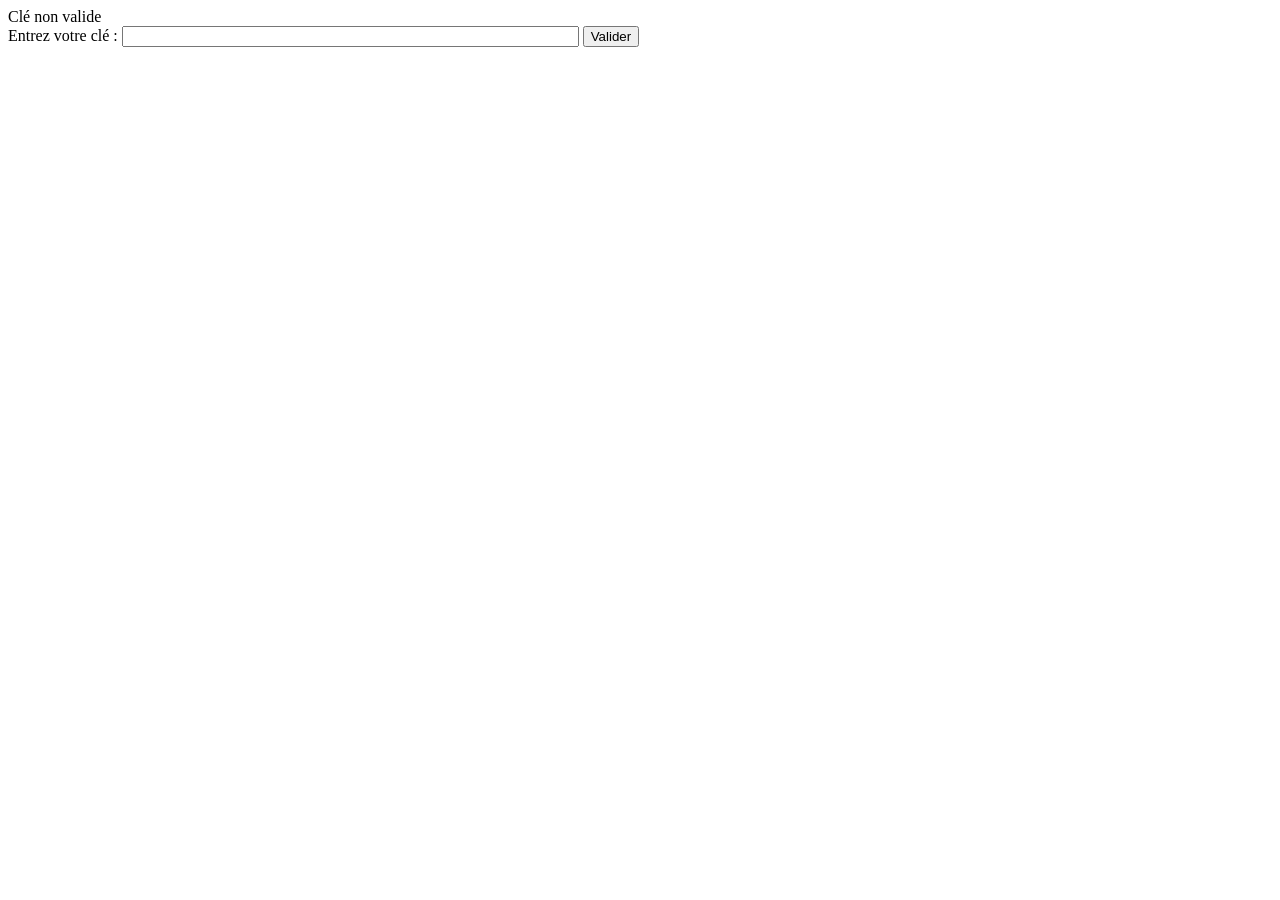
==== html/key.html @ 6328f87e "fix: the testkey now is working" ====
<!DOCTYPE html>
<html lang="fr">

<head>
    <meta charset="UTF-8">
    <meta name="viewport" content="width=device-width, initial-scale=1.0">
    <title>Anime Requester</title>
    <link rel="shortcut icon" href="img/favicon.png" type="image/x-icon">
    <link href="../css/style.css" rel="stylesheet">
    <script defer src="../script/key.js"></script>
</head>

<body id="body_cle">
    <section id="invalide">Clé non valide</section>
    <section>
        <label for="cle">Entrez votre clé : </label>
        <input type="text" id="cle" name="cle" required minlength="50" maxlength="50" size="55">
        <button id="valider">Valider</button>
        
    </section>
</body>

</html>
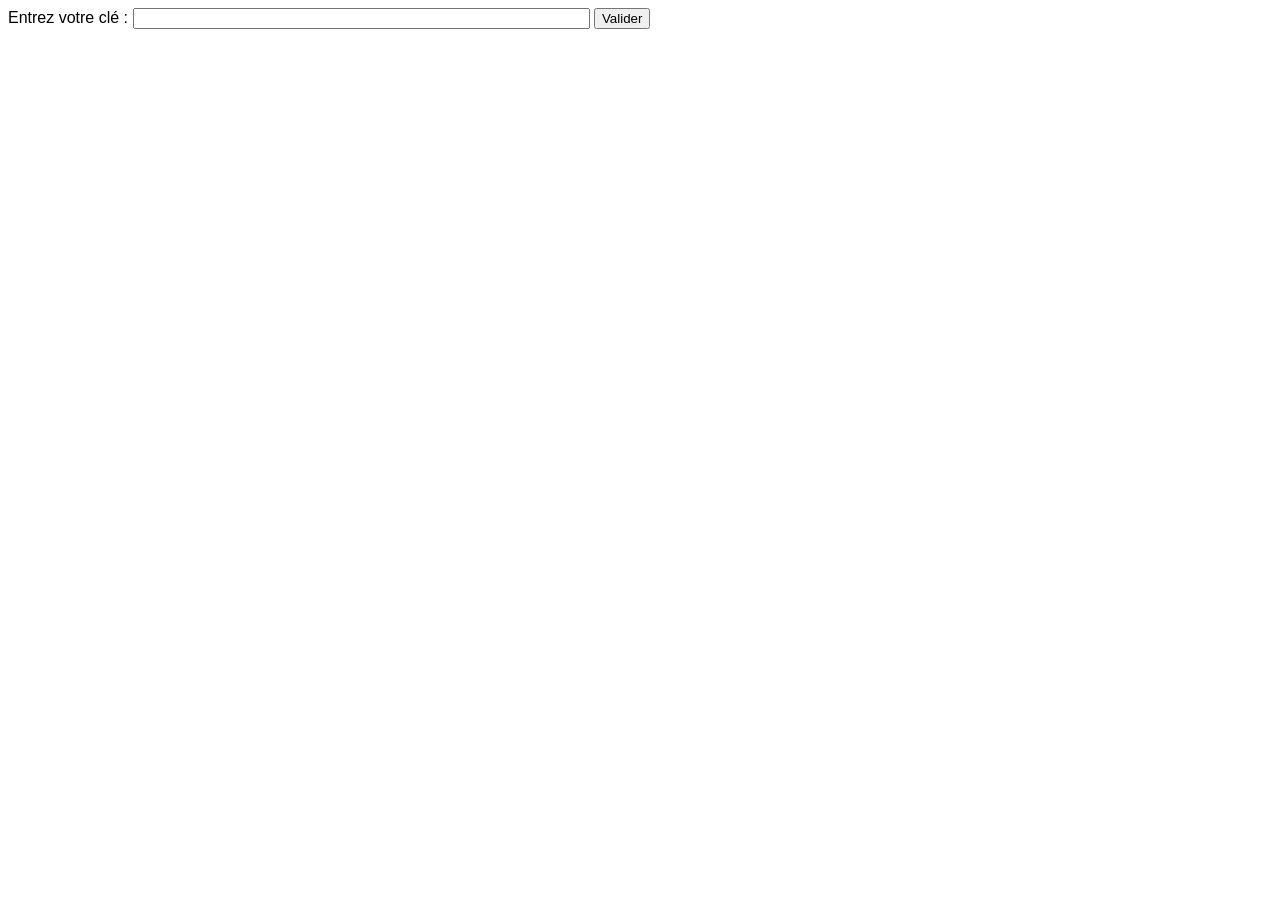
==== commit 3ae8370d: "transformation saisie de cle en formulaire" ====
--- a/html/key.html
+++ b/html/key.html
@@ -13,10 +13,11 @@
 <body id="body_cle">
     <section id="invalide">Clé non valide</section>
     <section>
-        <label for="cle">Entrez votre clé : </label>
-        <input type="text" id="cle" name="cle" required minlength="50" maxlength="50" size="55">
-        <button id="valider">Valider</button>
-        
+        <form id="form-key">
+            <label for="cle">Entrez votre clé : </label>
+            <input type="text" id="cle" name="cle" required minlength="50" maxlength="50" size="55">
+            <button id="valider">Valider</button>
+        </form>
     </section>
 </body>
 
--- a/css/style.css
+++ b/css/style.css
@@ -0,0 +1,45 @@
+html{
+    display: flex;
+    flex-wrap : wrap;
+    gap : 1rem;
+}
+
+footer{
+    position: fixed;
+    bottom : 0;
+    margin: 0;
+    text-align: center;
+    width: 100%;
+    border-top: solid 2px rgb(100, 100, 100);
+}
+
+
+body{
+    font-family: Arial, Helvetica, sans-serif;
+}
+
+h1{
+    align-content: center;
+    padding: 0;
+    margin: 0;
+    width: 120%;
+    height: 115%;
+}
+
+#invalide{
+    display: none;
+}
+
+#bg-switch{
+    padding: 0;
+    text-align: center;
+}
+
+#main.dark{
+    background-color: rgb(12, 12, 12);
+    color: whitesmoke;
+}
+#main.light{
+    background-color: whitesmoke;
+    color:black;
+}
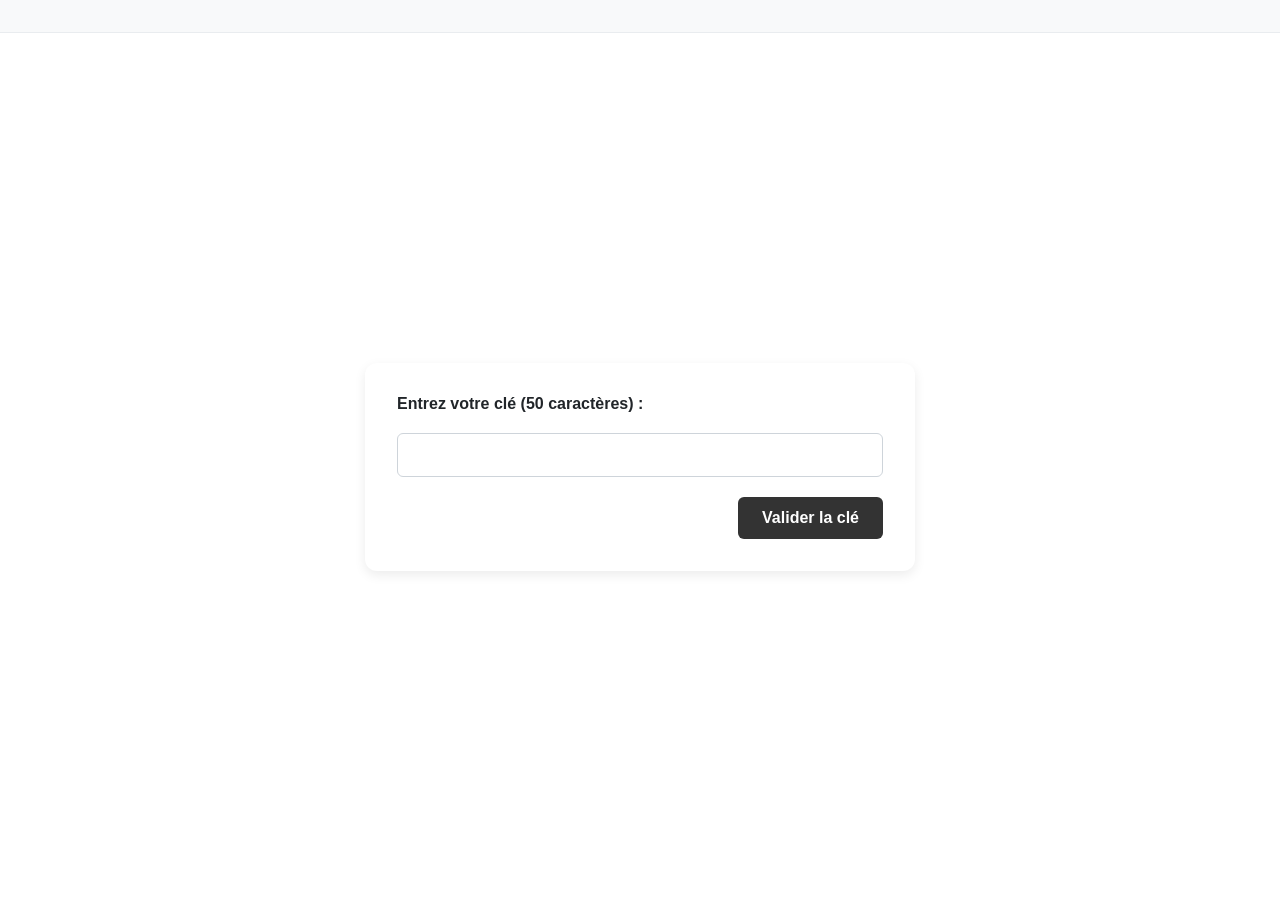
==== commit 95386d6b: "accessibilite key.html" ====
--- a/html/key.html
+++ b/html/key.html
@@ -4,21 +4,35 @@
 <head>
     <meta charset="UTF-8">
     <meta name="viewport" content="width=device-width, initial-scale=1.0">
-    <title>Anime Requester</title>
-    <link rel="shortcut icon" href="img/favicon.png" type="image/x-icon">
+    <title>Anime Requester - Validation de la clé</title>
+    <link rel="shortcut icon" href="../img/favicon.png" type="image/x-icon">
     <link href="../css/style.css" rel="stylesheet">
     <script defer src="../script/key.js"></script>
 </head>
 
 <body id="body_cle">
-    <section id="invalide">Clé non valide</section>
-    <section>
+    <nav id="btnMenu" aria-label="Menu principal">
+    </nav>
+    <div id="invalide" role="alert" aria-live="polite" class="hidden">Clé non valide</div>
+
+    <main>       
         <form id="form-key">
-            <label for="cle">Entrez votre clé : </label>
-            <input type="text" id="cle" name="cle" required minlength="50" maxlength="50" size="55">
-            <button id="valider">Valider</button>
+            <label for="cle">Entrez votre clé (50 caractères) :</label>
+            
+            <input 
+                type="text" 
+                id="cle" 
+                name="cle" 
+                required 
+                minlength="50" 
+                maxlength="50" 
+                size="55"
+                autocomplete="off"
+                aria-describedby="aide-cle"
+            >
+            <button type="submit" id="valider">Valider la clé</button>
         </form>
-    </section>
+    </main>
 </body>
 
 </html>
--- a/css/style.css
+++ b/css/style.css
@@ -1,45 +1,399 @@
-html{
-    display: flex;
-    flex-wrap : wrap;
-    gap : 1rem;
-}
-
-footer{
-    position: fixed;
-    bottom : 0;
+body {
+    font-family: Arial, Helvetica, sans-serif;
+    min-height: 100vh;
+    display: flex;
+    flex-direction: column;
     margin: 0;
+}
+
+#invalide {
+    display: none;
+    color: #d9534f;
+    background-color: #fdf7f7;
+    border: 1px solid #d9534f;
+    padding: 0.75rem 1rem;
+    border-radius: 6px;
     text-align: center;
-    width: 100%;
-    border-top: solid 2px rgb(100, 100, 100);
-}
-
-
-body{
-    font-family: Arial, Helvetica, sans-serif;
-}
-
-h1{
-    align-content: center;
-    padding: 0;
-    margin: 0;
-    width: 120%;
-    height: 115%;
-}
-
-#invalide{
-    display: none;
-}
-
-#bg-switch{
-    padding: 0;
-    text-align: center;
-}
-
-#main.dark{
+    max-width: 500px;
+    margin: 1rem auto;
+    font-weight: 600;
+}
+
+#main.dark {
     background-color: rgb(12, 12, 12);
     color: whitesmoke;
-}
-#main.light{
+
+    a {
+        color: cyan;            
+    }
+
+    nav {
+        background-color: #1a1a1a;
+        border-bottom-color: #333;
+    }
+
+    nav a {
+        background-color: #262626;
+        color: #f0f0f0;
+        border-color: #404040;
+    }
+
+    nav a:hover {
+        background-color: #404040;
+        border-color: #555;
+    }
+
+    #search-form,
+    #form-key {
+        background: #1a1a1a;
+        box-shadow: 0 4px 12px rgba(0, 0, 0, 0.4);
+    }
+
+    #search-form label,
+    #form-key label {
+        color: #f0f0f0;
+    }
+
+    #search-form select,
+    #search-form input[type="text"],
+    #form-key input[type="text"] {
+        background-color: #262626;
+        color: #f0f0f0;
+        border-color: #404040;
+    }
+
+    #search-form button[type="reset"] {
+        background-color: #333;
+        color: #f0f0f0;
+    }
+
+    #search-form button[type="reset"]:hover {
+        background-color: #444;
+    }
+
+    #bg-switch {
+        background-color: #262626;
+        color: #f0f0f0;
+        border: 1px solid #404040;
+    }
+
+    #bg-switch:hover {
+        background-color: #404040;
+        border-color: #555;
+    }
+
+    #invalide {
+        background-color: #2c0b0e;
+        border-color: #842029;
+        color: #ea868f;
+    }
+
+    .card {
+        background-color: #404040;
+    }
+
+    .btn-more {
+        color: #f0f0f0;
+    }
+}
+
+#main.light {
     background-color: whitesmoke;
-    color:black;
+    color: black;
+}
+
+header {
+    display: flex;
+    justify-content: center;
+    align-items: center;
+    text-align: center;
+    padding: 1.5rem 1rem;
+    font-size: large;
+}
+
+header h1 {
+    margin: 0;
+    width: 100%;
+}
+
+h2, h3, h4, h5, h6 {
+    text-align: center;
+}
+
+main {
+    flex: 1;
+}
+
+#body_cle main {
+    display: flex;
+    justify-content: center;
+    align-items: center;
+    padding: 2rem 1rem;
+}
+
+#form-key {
+    max-width: 550px;
+    width: 100%;
+    margin: 2rem auto;
+    padding: 2rem;
+    background: #ffffff;
+    border-radius: 12px;
+    box-shadow: 0 4px 12px rgba(0, 0, 0, 0.08);
+    display: flex;
+    flex-direction: column;
+    gap: 1.25rem;
+    box-sizing: border-box;
+}
+
+#form-key label {
+    font-weight: 600;
+    color: #212529;
+    font-size: 1rem;
+}
+
+#form-key input[type="text"] {
+    padding: 0.75rem 1rem;
+    border: 1px solid #ced4da;
+    border-radius: 6px;
+    font-size: 0.95rem;
+    width: 100%;
+    box-sizing: border-box;
+    background-color: #fff;
+    transition: border-color 0.2s, box-shadow 0.2s;
+    font-family: monospace;
+}
+
+#form-key input[type="text"]:focus {
+    outline: none;
+    border-color: #333333;
+    box-shadow: 0 0 0 3px rgba(51, 51, 51, 0.15);
+}
+
+#form-key button#valider {
+    padding: 0.75rem 1.5rem;
+    border: none;
+    border-radius: 6px;
+    font-size: 1rem;
+    font-weight: 600;
+    cursor: pointer;
+    background-color: #333333;
+    color: white;
+    transition: background-color 0.2s;
+    align-self: flex-end;
+}
+
+#form-key button#valider:hover {
+    background-color: #1a1a1a;
+}
+
+footer {
+    display: flex;
+    flex-direction: column;
+    justify-content: center;
+    align-items: center;
+    gap: 1rem;
+    width: 100%;
+    padding: 20px;
+    box-sizing: border-box;
+    text-align: center;
+}
+
+footer.bg-switch {
+    width: auto;
+}
+
+#bg-switch {
+    padding: 0.6rem 1.2rem;
+    font-size: 0.95rem;
+    font-weight: 600;
+    border-radius: 6px;
+    cursor: pointer;
+    background-color: #ffffff;
+    color: #495057;
+    border: 1px solid #ced4da;
+    box-shadow: 0 2px 4px rgba(0, 0, 0, 0.05);
+    transition: all 0.2s ease-in-out;
+}
+
+#bg-switch:hover {
+    background-color: #333333;
+    color: #ffffff;
+    border-color: #333333;
+}
+
+#cards {
+  display: flex;
+  flex-wrap: wrap;
+  justify-content: center;
+  align-items: flex-start;
+  gap: 1.5rem;
+  max-width: 1200px;
+  margin: 2rem auto;
+  padding: 0 1rem;
+}
+
+.card {
+  flex: 0 1 260px;
+  display: flex;
+  flex-direction: column;
+  align-items: center;
+  padding: 1rem;
+  border: 1px solid #ccc;
+  border-radius: 12px;
+  background: #fff;
+  box-shadow: 0 2px 8px rgba(0, 0, 0, 0.1);
+  box-sizing: border-box;
+}
+
+.card-title {
+  font-weight: bold;
+  font-size: 1.1rem;
+  text-align: center;
+  margin-bottom: 0.75rem;
+}
+
+.card img {
+  width: 100%;
+  aspect-ratio: 2 / 3;
+  object-fit: cover;
+  border-radius: 8px;
+}
+
+.card-desc {
+  margin-top: 0.75rem;
+  font-size: 0.9rem;
+  line-height: 1.4;
+  text-align: left;
+  display: -webkit-box;
+  -webkit-line-clamp: 3;
+  line-clamp: 3;
+  -webkit-box-orient: vertical;
+  overflow: hidden;
+}
+
+.card-desc.expanded {
+  -webkit-line-clamp: unset;
+  line-clamp: unset;
+  display: block;
+}
+
+.btn-more {
+  margin-top: 0.5rem;
+  padding: 0;
+  border: none;
+  background: none;
+  color: #333;
+  font-size: 0.85rem;
+  cursor: pointer;
+  text-decoration: underline;
+}
+
+.btn-more:hover { color: #555; }
+
+@media (max-width: 480px) {
+  .card { flex-basis: 100%; }
+}
+
+nav {
+    display: flex;
+    justify-content: flex-end;
+    padding: 1rem 2rem;
+    background-color: #f8f9fa;
+    border-bottom: 1px solid #e9ecef;
+}
+
+nav a {
+    text-decoration: none;
+    color: #495057;
+    font-weight: 600;
+    font-size: 0.95rem;
+    padding: 0.5rem 1rem;
+    border: 1px solid #ced4da;
+    border-radius: 6px;
+    background-color: #ffffff;
+    transition: all 0.2s ease-in-out;
+}
+
+nav a:hover {
+    background-color: #333333;
+    color: #ffffff;
+    border-color: #333333;
+}
+
+#search-form {
+    max-width: 600px;
+    margin: 2rem auto;
+    padding: 2rem;
+    background: #ffffff;
+    border-radius: 12px;
+    box-shadow: 0 4px 12px rgba(0, 0, 0, 0.08);
+    display: flex;
+    flex-direction: column;
+    gap: 1.5rem;
+}
+
+#search-form .field {
+    display: flex;
+    flex-direction: column;
+    gap: 0.5rem;
+}
+
+#search-form label {
+    font-weight: 600;
+    color: #212529;
+    font-size: 0.95rem;
+}
+
+#search-form select,
+#search-form input[type="text"] {
+    padding: 0.75rem 1rem;
+    border: 1px solid #ced4da;
+    border-radius: 6px;
+    font-size: 1rem;
+    width: 100%;
+    box-sizing: border-box;
+    background-color: #fff;
+    transition: border-color 0.2s, box-shadow 0.2s;
+}
+
+#search-form select:focus,
+#search-form input[type="text"]:focus {
+    outline: none;
+    border-color: #333333;
+    box-shadow: 0 0 0 3px rgba(51, 51, 51, 0.15);
+}
+
+#search-form .buttons {
+    display: flex;
+    gap: 1rem;
+    justify-content: flex-end;
+    margin-top: 0.5rem;
+}
+
+#search-form button {
+    padding: 0.75rem 1.5rem;
+    border: none;
+    border-radius: 6px;
+    font-size: 1rem;
+    font-weight: 600;
+    cursor: pointer;
+    transition: background-color 0.2s;
+}
+
+#search-form button[type="submit"] {
+    background-color: #333333;
+    color: white;
+}
+
+#search-form button[type="submit"]:hover {
+    background-color: #1a1a1a;
+}
+
+#search-form button[type="reset"] {
+    background-color: #e9ecef;
+    color: #495057;
+}
+
+#search-form button[type="reset"]:hover {
+    background-color: #dde2e6;
 }
